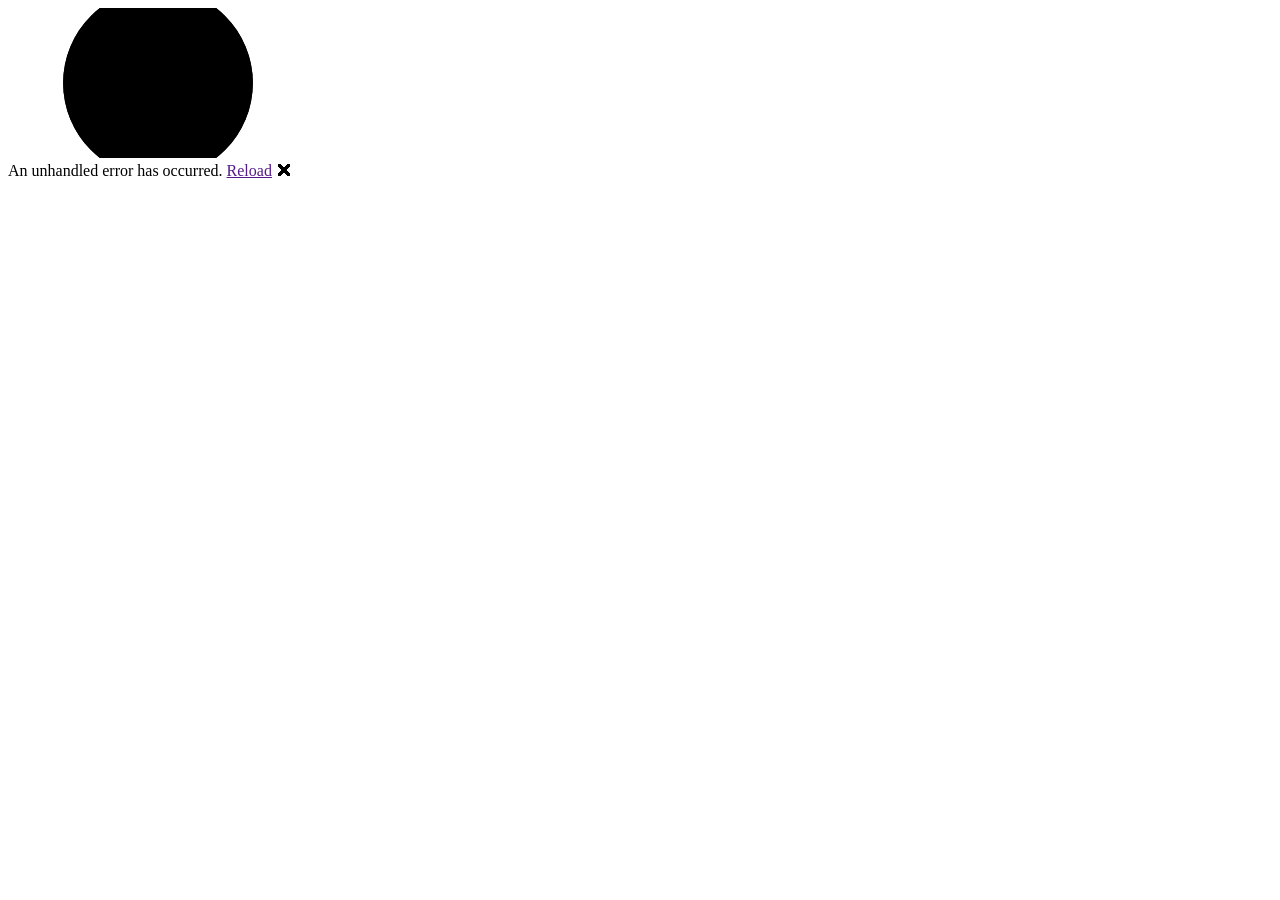
==== BlazorCalculator/wwwroot/index.html @ ad18d6b8 "Add project files." ====
<!DOCTYPE html>
<html lang="en">

<head>
    <meta charset="utf-8" />
    <meta name="viewport" content="width=device-width, initial-scale=1.0" />
    <title>BlazorCalculator</title>
    <base href="/" />
    <link rel="stylesheet" href="css/bootstrap/bootstrap.min.css" />
    <link rel="stylesheet" href="css/app.css" />
    <link rel="icon" type="image/png" href="favicon.png" />
    <link href="BlazorCalculator.styles.css" rel="stylesheet" />
    <link href="manifest.webmanifest" rel="manifest" />
    <link rel="apple-touch-icon" sizes="512x512" href="icon-512.png" />
    <link rel="apple-touch-icon" sizes="192x192" href="icon-192.png" />
    <link href="https://fonts.googleapis.com/icon?family=Material+Icons" rel="stylesheet" />

</head>

<body class="body-color theme-samsung-light" id="app-body">
    <div id="app">
        <svg class="loading-progress">
            <circle r="40%" cx="50%" cy="50%" />
            <circle r="40%" cx="50%" cy="50%" />
        </svg>
        <div class="loading-progress-text"></div>
    </div>

    <div id="blazor-error-ui">
        An unhandled error has occurred.
        <a href="" class="reload">Reload</a>
        <a class="dismiss">🗙</a>
    </div>
    <script src="_framework/blazor.webassembly.js"></script>
    <script>navigator.serviceWorker.register('service-worker.js');</script>
    <script src="js/theme.js"></script>
</body>

</html>
---- BlazorCalculator/wwwroot/css/app.css ----
.theme-samsung-light {
    /*배경*/
    --bg-hue: 154;
    --bg-sat: 11%;
    --bg-light: 88%;
    /*연산자배경*/
    --opbg-hue: 240;
    --opbg-sat: 60%;
    --opbg-light: 90%;
    /*연산자*/
    --op-hue: 240;
    --op-sat: 95%;
    --op-light: 35%;
    /*클리어배경*/
    --clearbg-hue: 360;
    --clearbg-sat: 90%;
    --clearbg-light: 90%;
    /*클리어*/
    --clear-hue: 360;
    --clear-sat: 90%;
    --clear-light: 40%;
    /*숫자버튼배경*/
    --numbg-hue: 240;
    --numbg-sat: 3%;
    --numbg-light: 90%;
    /*숫자버튼*/
    --num-hue: 240;
    --num-sat: 40%;
    --num-light: 15%;
    /*출력텍스트*/
    --displayText-hue: 240;
    --displayText-sat: 50%;
    --displayText-light: 15%;
    /*Border*/
    --border-hue: 240;
    --border-sat: 30%;
    --border-light: 60%;
    /*네비게이션링크*/
    --navMenuLink-hue: 210;
    --navMenuLink-sat: 100%;
    --navMenuLink-light: 40%;
    /*네비게이션메뉴*/
    --navMenu-hue: 227;
    --navMenu-sat: 70%;
    --navMenu-light: 30%;
    /*네비게이션메뉴활성*/
    --navMenuActive-hue: 360;
    --navMenuActive-sat: 90%;
    --navMenuActive-light: 40%;
    /*버튼shadow*/
    --buttonshadow: hsl(0, 0%, 30%);
    --buttonshadow-active: hsl(0, 0%, 10%);
    /*경고,주의메시지*/
    --warningMessage: hsl(0, 100%, 70%)
}

.theme-samsung-dark {
    /*배경*/
    --bg-hue: 0;
    --bg-sat: 0%;
    --bg-light: 4%;
    /*연산자배경*/
    --opbg-hue: 216;
    --opbg-sat: 85%;
    --opbg-light: 10%;
    /*연산자*/
    --op-hue: 216;
    --op-sat: 85%;
    --op-light: 80%;
    /*클리어배경*/
    --clearbg-hue: 0;
    --clearbg-sat: 65%;
    --clearbg-light: 10%;
    /*클리어*/
    --clear-hue: 0;
    --clear-sat: 65%;
    --clear-light: 60%;
    /*숫자버튼배경*/
    --numbg-hue: 0;
    --numbg-sat: 0%;
    --numbg-light: 10%;
    /*숫자버튼*/
    --num-hue: 0;
    --num-sat: 0%;
    --num-light: 100%;
    /*출력텍스트*/
    --displayText-hue: 210;
    --displayText-sat: 100%;
    --displayText-light: 90%;
    /*Border*/
    --border-hue: 0;
    --border-sat: 0%;
    --border-light: 10%;
    /*네비게이션링크*/
    --navMenuLink-hue: 210;
    --navMenuLink-sat: 100%;
    --navMenuLink-light: 60%;
    /*네비게이션메뉴*/
    --navMenu-hue: 220;
    --navMenu-sat: 100%;
    --navMenu-light: 58%;
    /*네비게이션메뉴활성*/
    --navMenuActive-hue: 0;
    --navMenuActive-sat: 65%;
    --navMenuActive-light: 60%;
    /*버튼shadow*/
    --buttonshadow: hsl(0, 0%, 60%);
    --buttonshadow-active: hsl(0, 0%, 90%);
    /*경고,주의메시지*/
    --warningMessage: hsl(0, 100%, 70%)
}

.theme-samsung-dark-bluetech {
    /*배경*/
    --bg-hue: 210;
    --bg-sat: 90%;
    --bg-light: 10%;
    /*연산자배경*/
    --opbg-hue: 210;
    --opbg-sat: 50%;
    --opbg-light: 80%;
    /*연산자*/
    --op-hue: 210;
    --op-sat: 100%;
    --op-light: 20%;
    /*클리어배경*/
    --clearbg-hue: 360;
    --clearbg-sat: 90%;
    --clearbg-light: 90%;
    /*클리어*/
    --clear-hue: 360;
    --clear-sat: 90%;
    --clear-light: 40%;
    /*숫자버튼배경*/
    --numbg-hue: 210;
    --numbg-sat: 10%;
    --numbg-light: 90%;
    /*숫자버튼*/
    --num-hue: 210;
    --num-sat: 100%;
    --num-light: 10%;
    /*출력텍스트*/
    --displayText-hue: 210;
    --displayText-sat: 100%;
    --displayText-light: 90%;
    /*Border*/
    --border-hue: 240;
    --border-sat: 10%;
    --border-light: 60%;
    /*네비게이션링크*/
    --navMenuLink-hue: 210;
    --navMenuLink-sat: 100%;
    --navMenuLink-light: 60%;
    /*네비게이션메뉴*/
    --navMenu-hue: 210;
    --navMenu-sat: 100%;
    --navMenu-light: 70%;
    /*네비게이션메뉴활성*/
    --navMenuActive-hue: 360;
    --navMenuActive-sat: 90%;
    --navMenuActive-light: 40%;
    /*버튼shadow*/
    --buttonshadow: hsl(51, 100%, 50%);
    --buttonshadow-active: hsl(51, 100%, 40%);
    /*경고,주의메시지*/
    --warningMessage: hsl(0, 100%, 70%)
}

.theme-skhynix-light {
    /*배경*/
    --bg-hue: 154;
    --bg-sat: 11%;
    --bg-light: 88%;
    /*연산자배경*/
    --opbg-hue: 351;
    --opbg-sat: 81%;
    --opbg-light: 50%;
    /*연산자*/
    --op-hue: 0;
    --op-sat: 0%;
    --op-light: 0%;
    /*클리어배경*/
    --clearbg-hue: 210;
    --clearbg-sat: 60%;
    --clearbg-light: 80%;
    /*클리어*/
    --clear-hue: 351;
    --clear-sat: 81%;
    --clear-light: 50%;
    /*숫자버튼배경*/
    --numbg-hue: 37;
    --numbg-sat: 84%;
    --numbg-light: 50%;
    /*숫자버튼*/
    --num-hue: 0;
    --num-sat: 0%;
    --num-light: 0%;
    /*출력텍스트*/
    --displayText-hue: 0;
    --displayText-sat: 0%;
    --displayText-light: 0%;
    /*Border*/
    --border-hue: 240;
    --border-sat: 10%;
    --border-light: 60%;
    /*네비게이션링크*/
    --navMenuLink-hue: 0;
    --navMenuLink-sat: 0%;
    --navMenuLink-light: 0%;
    /*네비게이션메뉴*/
    --navMenu-hue: 34;
    --navMenu-sat: 100%;
    --navMenu-light: 46%;
    /*네비게이션메뉴활성*/
    --navMenuActive-hue: 360;
    --navMenuActive-sat: 90%;
    --navMenuActive-light: 40%;
    /*버튼shadow*/
    --buttonshadow: hsl(0, 0%, 30%);
    --buttonshadow-active: hsl(0, 0%, 10%);
    /*경고,주의메시지*/
    --warningMessage: hsl(40, 100%, 40%)
}

.theme-skhynix-dark {
    /*배경*/
    --bg-hue: 0;
    --bg-sat: 0%;
    --bg-light: 0%;
    /*연산자배경*/
    --opbg-hue: 351;
    --opbg-sat: 81%;
    --opbg-light: 50%;
    /*연산자*/
    --op-hue: 0;
    --op-sat: 0%;
    --op-light: 0%;
    /*클리어배경*/
    --clearbg-hue: 154;
    --clearbg-sat: 11%;
    --clearbg-light: 88%;
    /*클리어*/
    --clear-hue: 351;
    --clear-sat: 81%;
    --clear-light: 50%;
    /*숫자버튼배경*/
    --numbg-hue: 37;
    --numbg-sat: 84%;
    --numbg-light: 50%;
    /*숫자버튼*/
    --num-hue: 0;
    --num-sat: 0%;
    --num-light: 0%;
    /*출력텍스트*/
    --displayText-hue: 34;
    --displayText-sat: 100%;
    --displayText-light: 50%;
    /*Border*/
    --border-hue: 0;
    --border-sat: 0%;
    --border-light: 0%;
    /*네비게이션링크*/
    --navMenuLink-hue: 154;
    --navMenuLink-sat: 11%;
    --navMenuLink-light: 88%;
    /*네비게이션메뉴*/
    --navMenu-hue: 34;
    --navMenu-sat: 100%;
    --navMenu-light: 46%;
    /*네비게이션메뉴활성*/
    --navMenuActive-hue: 360;
    --navMenuActive-sat: 90%;
    --navMenuActive-light: 40%;
    /*버튼shadow*/
    --buttonshadow: hsl(0, 0%, 60%);
    --buttonshadow-active: hsl(0, 0%, 90%);
    /*경고,주의메시지*/
    --warningMessage: hsl(0, 100%, 70%)
}
html {
    font-family: 'Helvetica Neue', Helvetica, Arial, sans-serif;
    font-size: 16px;
}

body {
    font-family: 'Helvetica Neue', Helvetica, Arial, sans-serif;
}

h1:focus {
    outline: none;
}

a, .btn-link {
    color: #0071c1;
}

.btn-primary {
    color: #fff;
    background-color: #1b6ec2;
    border-color: #1861ac;
}

.btn:focus, .btn:active:focus, .btn-link.nav-link:focus, .form-control:focus, .form-check-input:focus {
    box-shadow: 0 0 0 0.1rem white, 0 0 0 0.25rem #258cfb;
}

.content {
    padding-top: 0.2rem;
}

.valid.modified:not([type=checkbox]) {
    outline: 1px solid #26b050;
}

.invalid {
    outline: 1px solid red;
}

.validation-message {
    color: red;
}

#blazor-error-ui {
    background: lightyellow;
    bottom: 0;
    box-shadow: 0 -1px 2px rgba(0, 0, 0, 0.2);
    display: none;
    left: 0;
    padding: 0.6rem 1.25rem 0.7rem 1.25rem;
    position: fixed;
    width: 100%;
    z-index: 1000;
}

    #blazor-error-ui .dismiss {
        cursor: pointer;
        position: absolute;
        right: 0.75rem;
        top: 0.5rem;
    }

.blazor-error-boundary {
    background: url([data-uri]) no-repeat 1rem/1.8rem, #b32121;
    padding: 1rem 1rem 1rem 3.7rem;
    color: white;
}

    .blazor-error-boundary::after {
        content: "An error has occurred."
    }

.loading-progress {
    position: relative;
    display: block;
    width: 8rem;
    height: 8rem;
    margin: 20vh auto 1rem auto;
}

    .loading-progress circle {
        fill: none;
        stroke: #e0e0e0;
        stroke-width: 0.6rem;
        transform-origin: 50% 50%;
        transform: rotate(-90deg);
    }

        .loading-progress circle:last-child {
            stroke: #1b6ec2;
            stroke-dasharray: calc(3.141 * var(--blazor-load-percentage, 0%) * 0.8), 500%;
            transition: stroke-dasharray 0.05s ease-in-out;
        }

.loading-progress-text {
    position: absolute;
    text-align: center;
    font-weight: bold;
    inset: calc(20vh + 3.25rem) 0 auto 0.2rem;
}

    .loading-progress-text:after {
        content: var(--blazor-load-percentage-text, "Loading");
    }

code {
    color: #c02d76;
}

button {
    -webkit-tap-highlight-color: transparent;
}

/*===============================Theme Mode==================================*/

/*메뉴바 및 사이드바를 제외한 본문 컨테이너*/
.body-color {
    background-color: hsl(var(--bg-hue), var(--bg-sat), var(--bg-light));
}

/*계산버튼 컨테이너*/
.calculator-body {
    background-color: hsl(var(--bg-hue), var(--bg-sat), var(--bg-light));
}

/*연산자계산버튼 및 내부요소*/
.calculator-button-operator {
    background-color: hsl(var(--opbg-hue), var(--opbg-sat), var(--opbg-light));
    color: hsl(var(--op-hue), var(--op-sat), var(--op-light));
    border: 1px solid hsl(var(--border-hue), var(--border-sat), var(--border-light));
}

/*클리어버튼 및 내부요소*/
.calculator-button-clear {
    background-color: hsl(var(--clearbg-hue), var(--clearbg-sat), var(--clearbg-light));
    color: hsl(var(--clear-hue), var(--clear-sat), var(--clear-light));
    border: 1px solid hsl(var(--border-hue), var(--border-sat), var(--border-light));
}

/*숫자계산버튼 및 내부요소*/
.calculator-button-number {
    background-color: hsl(var(--numbg-hue), var(--numbg-sat), var(--numbg-light));
    color: hsl(var(--num-hue), var(--num-sat), var(--num-light));
    border: 1px solid hsl(var(--border-hue), var(--border-sat), var(--border-light));
    
}

/*출력창 및 내부요소*/
.calculator-display {
    background-color: hsl(var(--bg-hue), var(--bg-sat), var(--bg-light));
    color: hsl(var(--displayText-hue), var(--displayText-sat), var(--displayText-light));
}

/*햄버거버튼*/
.navbar-toggler {
    background-color: hsl(var(--bg-hue), var(--bg-sat), var(--bg-light));
}

/*삼줄아이콘*/
.icon-bulleted {
    color: hsl(var(--navMenu-hue), var(--navMenu-sat), var(--navMenu-light));
}

/*좌측메인사이드바 및 펼침메뉴*/
.sidebar {
    background-color: hsl(var(--bg-hue), var(--bg-sat), var(--bg-light));
}

/*메뉴바(헤더부)*/
.naviMenu {
    background-color: hsl(var(--bg-hue), var(--bg-sat), var(--bg-light));
}

    /*메뉴바 내부요소의 배경및콘텐츠*/
    .naviMenu div {
        background-color: hsl(var(--bg-hue), var(--bg-sat), var(--bg-light));
        color: hsl(var(--navMenu-hue), var(--navMenu-sat), var(--navMenu-light));
    }


/*네비게이션링크의 색*/
.nav-link {
    color: hsl(var(--navMenuLink-hue), var(--navMenuLink-sat), var(--navMenuLink-light));
}

    .nav-link:hover {
        color: hsl(var(--navMenu-hue), var(--navMenu-sat), var(--navMenu-light));
    }

    .nav-link.active {
        color: hsl(var(--navMenuActive-hue), var(--navMenuActive-sat), var(--navMenuActive-light));
    }

/*설정페이지 색*/
.theme-selector {
    background-color: hsl(var(--bg-hue), var(--bg-sat), var(--bg-light));
    color: hsl(var(--displayText-hue), var(--displayText-sat), var(--displayText-light));
}

/*버튼그림자*/
/*.calculator-button-operator, .calculator-button-clear, .calculator-button-number {
    box-shadow: 0 3px 6px var(--buttonshadow);
}

    .calculator-button-operator:active, .calculator-button-clear:active, .calculator-button-number:active {
        box-shadow: 0 1px 3px var(--buttonshadow-active);
    }*/
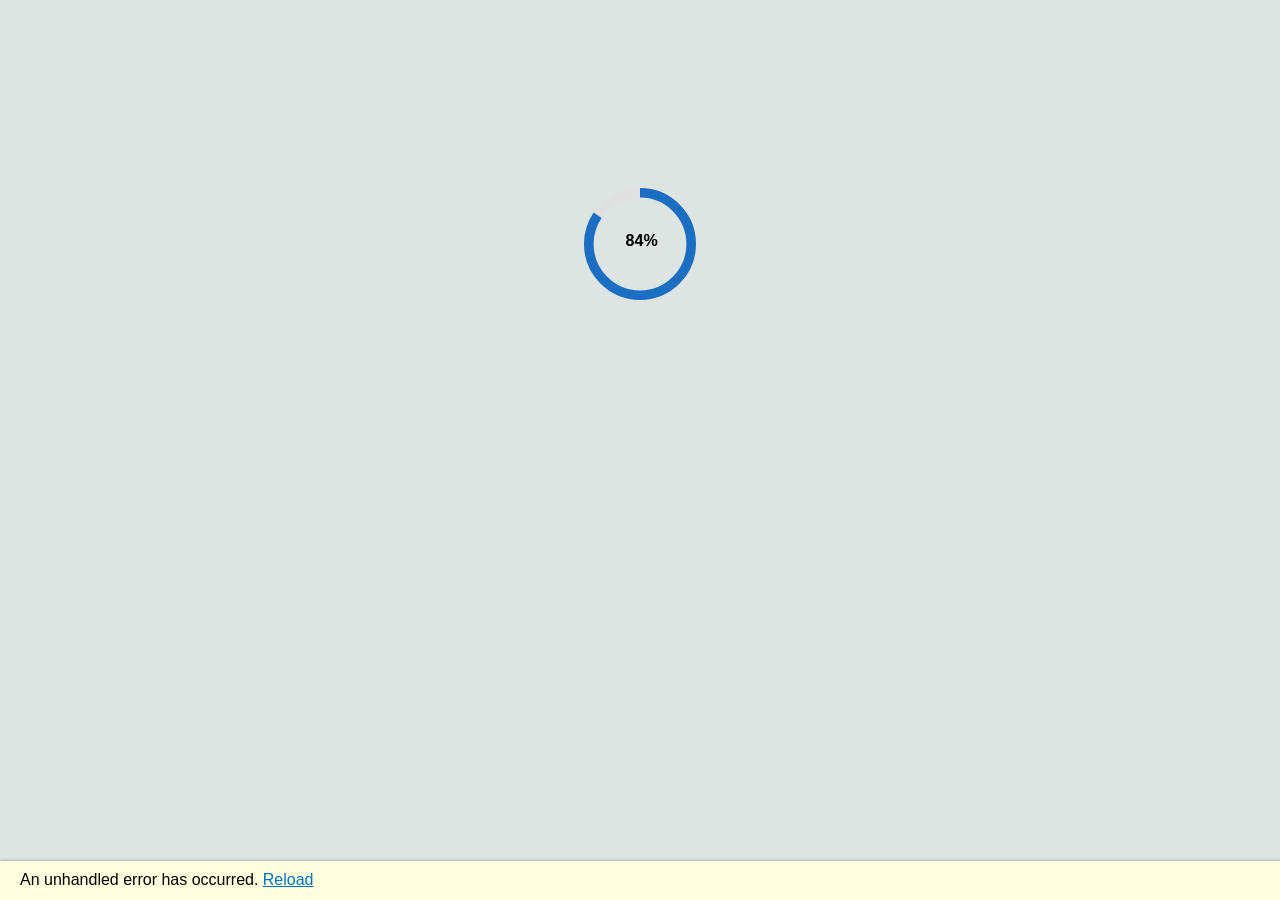
==== commit a465ffa7: "modify code : delete bootstrap reference, exception of divide zero" ====
--- a/BlazorCalculator/wwwroot/index.html
+++ b/BlazorCalculator/wwwroot/index.html
@@ -6,7 +6,6 @@
     <meta name="viewport" content="width=device-width, initial-scale=1.0" />
     <title>BlazorCalculator</title>
     <base href="/" />
-    <link rel="stylesheet" href="css/bootstrap/bootstrap.min.css" />
     <link rel="stylesheet" href="css/app.css" />
     <link rel="icon" type="image/png" href="favicon.png" />
     <link href="BlazorCalculator.styles.css" rel="stylesheet" />
